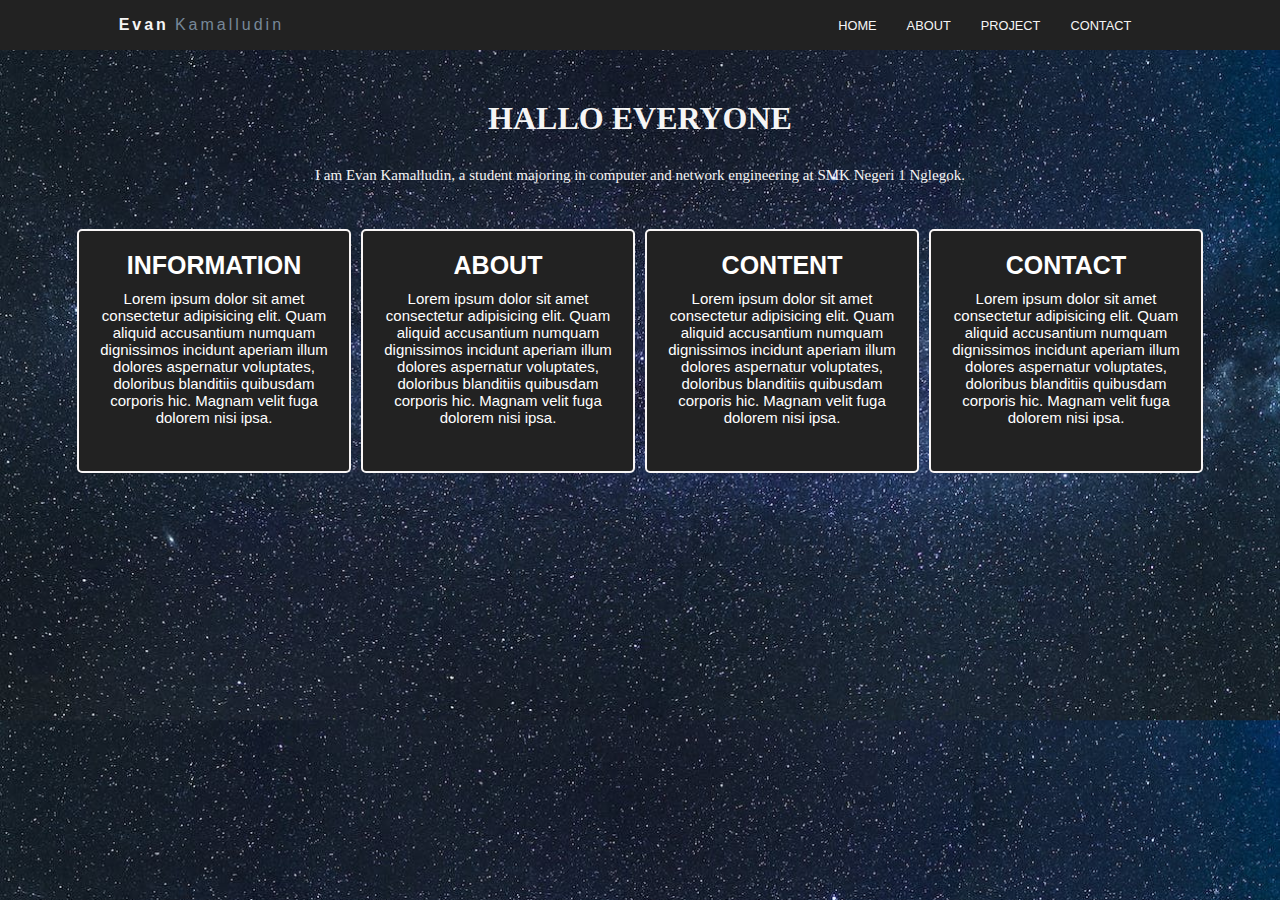
==== web_responsive_part1/index.html @ f051d95b "Add files via upload" ====
<!DOCTYPE html>
<html lang="en">
<head>
	<meta charset="UTF-8">
    <meta name="viewport" content="width=device-width, initial-scale=1.0">
    <title>WEB RESPONSIVE 2</title>
    <link rel="stylesheet" href="style2.css">
    <link rel="stylesheet" type="text/css" href="https://cdnjs.cloudflare.com/ajax/libs/font-awesome/6.2.1/css/all.min.css">
<body>
<div class="body">
	<nav>
		<div class="logo">
			<div class="firstname">Evan</div>
			<div class="lastname">Kamalludin</div>
		</div>
		<ul>
			<li class="home"><a href="#">HOME</a></li>
			<li class="about"><a href="#">ABOUT</a></li>
			<li class="project"><a href="#">PROJECT</a></li>
			<li class="contact"><a href="#">CONTACT</a></li>
		</ul>
		<div class="menu-toggle">
			<input type="checkbox"/>
			<span></span>
			<span></span>
			<span></span>
		</div>
	</nav>
	<div class="content">
        <div class="content-container">
            <div class="biodata">
                <h1>HALLO EVERYONE</h1>
                <P>I am Evan Kamalludin, a student majoring in computer and network engineering at SMK Negeri 1 Nglegok.</P>
            </div>
            <div class="card">
                <div class="konten">
                    <h3>INFORMATION</h3>
                    <p>Lorem ipsum dolor sit amet consectetur adipisicing elit. Quam aliquid accusantium numquam dignissimos incidunt aperiam illum dolores aspernatur voluptates, doloribus blanditiis quibusdam corporis hic. Magnam velit fuga dolorem nisi ipsa.</p>    
                </div>
                <div class="konten">
                    <h3>ABOUT</h3>
                    <p>Lorem ipsum dolor sit amet consectetur adipisicing elit. Quam aliquid accusantium numquam dignissimos incidunt aperiam illum dolores aspernatur voluptates, doloribus blanditiis quibusdam corporis hic. Magnam velit fuga dolorem nisi ipsa.</p>    
                </div>
                <div class="konten">
                    <h3>CONTENT</h3>
                    <p>Lorem ipsum dolor sit amet consectetur adipisicing elit. Quam aliquid accusantium numquam dignissimos incidunt aperiam illum dolores aspernatur voluptates, doloribus blanditiis quibusdam corporis hic. Magnam velit fuga dolorem nisi ipsa.</p>    
                </div>
                <div class="konten">
                    <h3>CONTACT</h3>
                    <p>Lorem ipsum dolor sit amet consectetur adipisicing elit. Quam aliquid accusantium numquam dignissimos incidunt aperiam illum dolores aspernatur voluptates, doloribus blanditiis quibusdam corporis hic. Magnam velit fuga dolorem nisi ipsa.</p>    
                </div>
            </div>
        </div>
    </div>
    <!-- <footer class="footer">
        <div class="container">
            <div class="row">
                <div class="footer-col">
                    <h4>System</h4>
                    <ul>
                    <li><a href="#">Our Services</a></li>
                    <li><a href="#">Privacy Policy</a></li>
                    <li><a href="#">Disclaimer</a></li>
                    <li><a href="#">Sitemap</a></li>
                    </ul>
                </div>
                <div class="footer-col">
                    <h4>Information</h4>
                    <ul>
                        <li><a href="#">Komunitas</a></li>
                        <li><a href="#">Karir</a></li>
                        <li><a href="#">Project</a></li>
                        <li><a href="#">Penghargaan</a></li>
                    </ul>
                </div>
                <div class="footer-col">
                    <h4>Support</h4>
                    <ul>
                        <li><a href="#">Akun</a></li>
                        <li><a href="#">Contact</a></li>
                        <li><a href="#">FAQ</a></li>
                        <li><a href="#">Other</a></li>
                    </ul>
                </div>
                <div class="footer-col">
                    <h4>Follow Me</h4>
                    <div class="social">
                        <a href="#"><i class="fab fa-facebook"></i></a>
                        <a href="#"><i class="fab fa-twitter"></i></a>
                        <a href="#"><i class="fab fa-instagram"></i></a>
                        <a href="#"><i class="fab fa-linkedin-in"></i></a>
                    </div>
                </div>
            </div>
        </div>
        </footer>
        <div class="footer-end">
            <div class="col">
                <h5>Created by Evan Kamalludin 2022 All Right Reseved</h5>
            </div>
        </div> -->
	
	<script src="script.js"></script>
	
</div>
</body>
</html>
---- web_responsive_part1/style2.css ----
* {
	margin: 0;
	padding: 0;
}

body  {
	background-color: rgba(79, 90, 70, 0.267);
	background-image: url(image.jpeg);
	background-size: 100%;
}
.body {
  font-family: sans-serif;
  overflow-x: hidden;
}

nav {
	display: flex;
	background-color: #222;
	justify-content: space-around;
	/*padding: 20px 0;*/
	color: whitesmoke;
	height: 50px;
	align-items: center;
	z-index: 3;
}

nav .logo {
	display: flex;
	font-family: Arial;
	letter-spacing: 3px;
}

nav .logo .firstname {
	font-weight: 700;
	padding-right: 3px;
}

nav .logo .lastname {
	font-weight: 500;
	padding-left: 3px;
	color: lightslategrey;
}

nav ul {
	display: flex;
	list-style: none;
	width: 40%;
	justify-content: right;
}

nav ul li a {
	color: whitesmoke;
	text-decoration: none;
	font-size: 0.8em;
	padding-right: 30px;
}

nav ul li a:hover {
	color: lightslategrey;
}


/*Hamburger Menu*/
.menu-toggle {
	display: none;
	flex-direction: column;
	height: 20px;
	justify-content: space-between;
	position: relative;
}

.menu-toggle input {
	position: absolute;
	width: 40px;
	height: 28px;
	left: -8px;
	top: -3px;
	opacity: 0;
	cursor: pointer;
	z-index: 4; 
}

.menu-toggle span {
	display: block;
	width: 28px;
	height: 3px;
	background-color: whitesmoke;
	border-radius: 3px;
	transition: all 0.5s;
}

/*Hamburger Menu*/
.menu-toggle span:nth-child(2) {
	transform-origin: 0 0;

}
.menu-toggle span:nth-child(4) {
	transform-origin: 0 100%;

}

.menu-toggle input:checked ~ span:nth-child(2) {
	transform: rotate(45deg) translate(-1px, -1px);

}


.menu-toggle input:checked ~ span:nth-child(4) {
	transform: rotate(-45deg) translate(-1px, 0);

}


.menu-toggle input:checked ~ span:nth-child(3) {
	transform: scale(0);

}

/*Responsive Bar*/
@media screen and (min-width: 992px) {
	nav ul {
		width: 50%;
	}
}

/*Ukuran Mobile*/
@media screen and (max-width: 576px) {
	.menu-toggle {
		display: flex;
	}
	nav ul {
		position: absolute;
		font-size: 20px;
		padding-top: 0;
		letter-spacing: 4px;
		right: 25px;
		top: 70px;
		width: 90%;
		/*width: 0%;*/
		height: 80vh;
		/*height: 0vh;*/
		flex-direction: column;
		background-color: #222;
		z-index: 2;
		transform: translateY(-120%);
		transition: transform 1s;
		/*transition-property: transform;
		transition-duration: 1s;*/
		border-radius: 5px;

	}
	nav ul.slide {
		transform: translateY(0);
	  	/*width: 90%;
	  	height: 80vh;*/

	}
	

	nav ul .home {

		padding: 15px;
		font-family: sans-serif;
		/*border: 1px solid black;*/
		border-bottom: 1px solid grey;
	}

	nav ul .about {
		padding: 15px;
		font-family: sans-serif;
		/*border: 1px solid black;*/
		border-bottom: 1px solid grey;
	}

	nav ul .project {
		padding: 15px;
		font-family: sans-serif;
		/*border: 1px solid black;*/
		border-bottom: 1px solid grey;
	}

	nav ul .contact {
		padding: 15px;
		font-family: sans-serif;
		/*border: 1px solid black;*/
		border-bottom: 1px solid grey;
	}

	nav ul li:hover {
		background-color: black;
		border-radius: 5px;
	}
	
}
.content {
	display: block;
	justify-content: center;
	text-align: center;
	position: relative;
    width: 100%;
    height: 80vh;
	margin-bottom: 50px;
	z-index: -1;
}

.content-container {
	margin: 50px;
}
.biodata h1 {
	padding-bottom: 10px;
	font-family: Verdana;
	color: whitesmoke;
}
.biodata p {
	padding-top: 10px;
	margin-bottom: 40px;
	font-family: Tahoma;
	color: whitesmoke;
}

.card {
	display: flex;
	flex-direction: row;
	flex-wrap: wrap;
	justify-content: center;
	align-items: center;
}

.konten {
	display: block;
	justify-content: center;
	align-items: center;
	height: 220px;
	width: 250px;
	padding: 10px;
	margin: 5px;
	background-color: #222;
	border-radius: 5px;
	border: 2px solid rgb(248, 245, 245);	
}

h3 {
	color: #ffffff;
	font-weight: 1em;
	font-size: 25px;
	margin: 10px;
}

p {
	color: #ffffff;
	font-weight: 1em;
	font-size: 15px;
	margin: 10px;
}

@media screen and (max-width: 576px) {
	.konten {
		width: 95%;
		height: 95%;
	}
}

.container {
    max-width: 1170px;
    margin: auto;
}
.row {
    display: flex;
    flex-wrap: wrap;
}
ul {
    list-style-type: none;
}
.footer {
    background-color: #24262b;
    padding: 60px 0;
	margin-bottom: 0;
    z-index: 1;
}
.footer-col {
    width: 25%;
    padding: 0 15px;
}
.footer-col h4 {
    font-size: 18px;
    color: #ffffff;
    text-transform: capitalize;
    margin-bottom: 35px;
    font-weight: 500;
    position: relative;
}
.footer-col h4::before {
    content: '';
    position: absolute;
    left: 0;
    bottom: -10px;
    background-color: #e91e63;
    height: 2px;
    box-sizing: border-box;
    width: 50px;

}
.footer-col ul li:not(:last-child) {
    margin-bottom: 10px;
}
.footer-col ul li a {
    font-size: 16px;
    text-transform: capitalize;
    color: #ffffff;
    text-decoration: none;
    font-weight: 300;
    color: #bbbbbb;
    display: block;
    transition: all 0.3s ease;
}
.footer-col ul li a:hover {
    color: #ffffff;
    padding-left: 10px;
}
.footer-col .social a {
    display: inline-block;
    height: 40px;
    width: 40px;
    background-color: rgba(255,255,255,0.2);
    margin: 0 10px 10px 0;
    text-align: center;
    line-height: 40px;
    border-radius: 50%;
    color: #ffffff;
    transition: all 0.5s ease;
}
.footer-col .social a:hover {
    color: #24262b;
    background-color: #ffffff;
}

@media screen and (max-width: 576px) {
    .footer-col {
        width: 100%;
        margin-bottom: 30px;
}
}

.footer-end {
    background-color: #000000;
    padding: 15px 0;
}
.col {
    display: flex;
    justify-content: center;
    align-items: center;
}
.col h5 {
    font-family: Arial;
    font-weight: 150;
    color: whitesmoke;
}
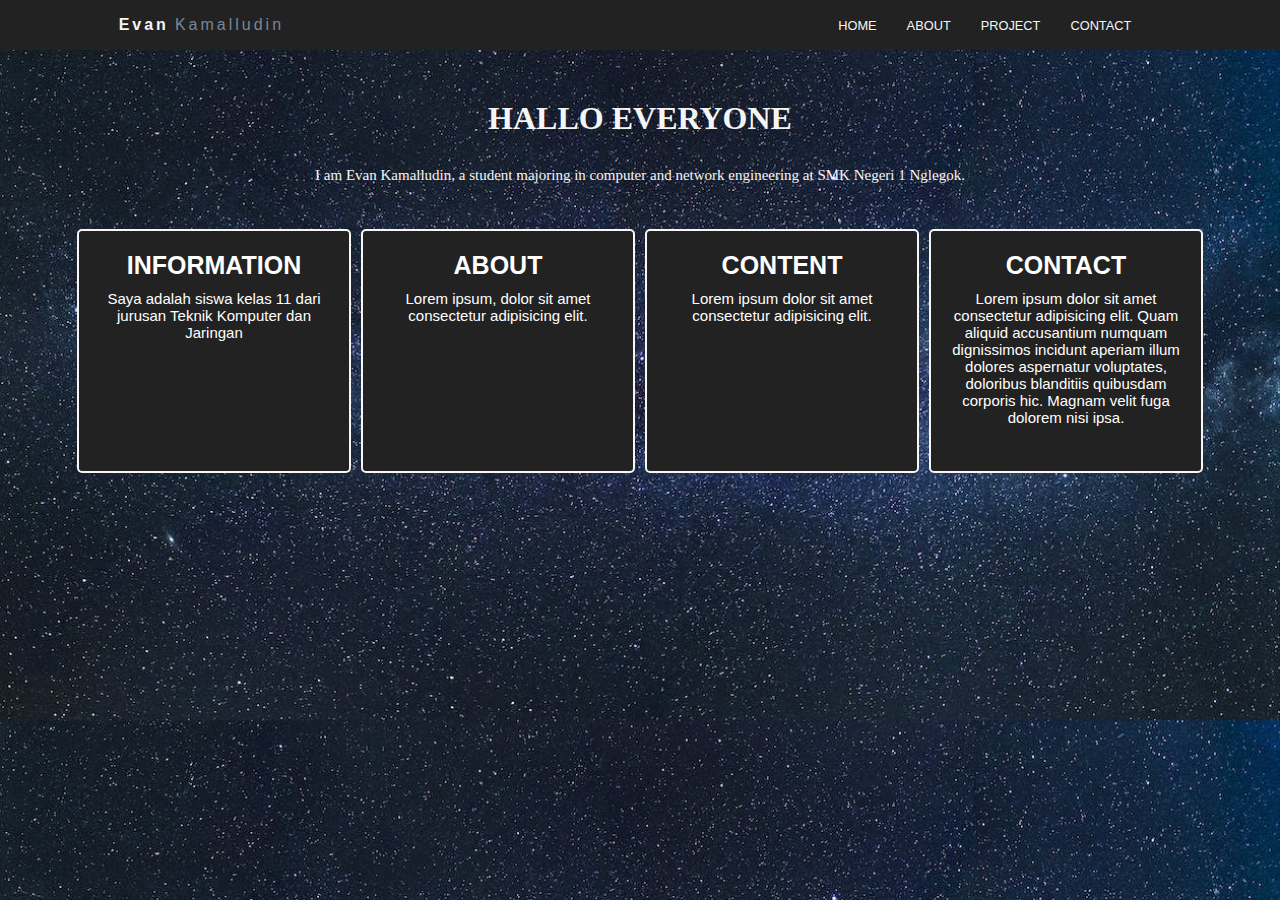
==== commit 6c03c103: "Add files via upload" ====
--- a/web_responsive_part1/index.html
+++ b/web_responsive_part1/index.html
@@ -3,7 +3,7 @@
 <head>
 	<meta charset="UTF-8">
     <meta name="viewport" content="width=device-width, initial-scale=1.0">
-    <title>WEB RESPONSIVE 2</title>
+    <title>WEB RESPONSIVE 1</title>
     <link rel="stylesheet" href="style2.css">
     <link rel="stylesheet" type="text/css" href="https://cdnjs.cloudflare.com/ajax/libs/font-awesome/6.2.1/css/all.min.css">
 <body>
@@ -35,15 +35,15 @@
             <div class="card">
                 <div class="konten">
                     <h3>INFORMATION</h3>
-                    <p>Lorem ipsum dolor sit amet consectetur adipisicing elit. Quam aliquid accusantium numquam dignissimos incidunt aperiam illum dolores aspernatur voluptates, doloribus blanditiis quibusdam corporis hic. Magnam velit fuga dolorem nisi ipsa.</p>    
+                    <p>Saya adalah siswa kelas 11 dari jurusan Teknik Komputer dan Jaringan</p>    
                 </div>
                 <div class="konten">
                     <h3>ABOUT</h3>
-                    <p>Lorem ipsum dolor sit amet consectetur adipisicing elit. Quam aliquid accusantium numquam dignissimos incidunt aperiam illum dolores aspernatur voluptates, doloribus blanditiis quibusdam corporis hic. Magnam velit fuga dolorem nisi ipsa.</p>    
+                    <p>Lorem ipsum, dolor sit amet consectetur adipisicing elit.</p>    
                 </div>
                 <div class="konten">
                     <h3>CONTENT</h3>
-                    <p>Lorem ipsum dolor sit amet consectetur adipisicing elit. Quam aliquid accusantium numquam dignissimos incidunt aperiam illum dolores aspernatur voluptates, doloribus blanditiis quibusdam corporis hic. Magnam velit fuga dolorem nisi ipsa.</p>    
+                    <p>Lorem ipsum dolor sit amet consectetur adipisicing elit.</p>    
                 </div>
                 <div class="konten">
                     <h3>CONTACT</h3>
